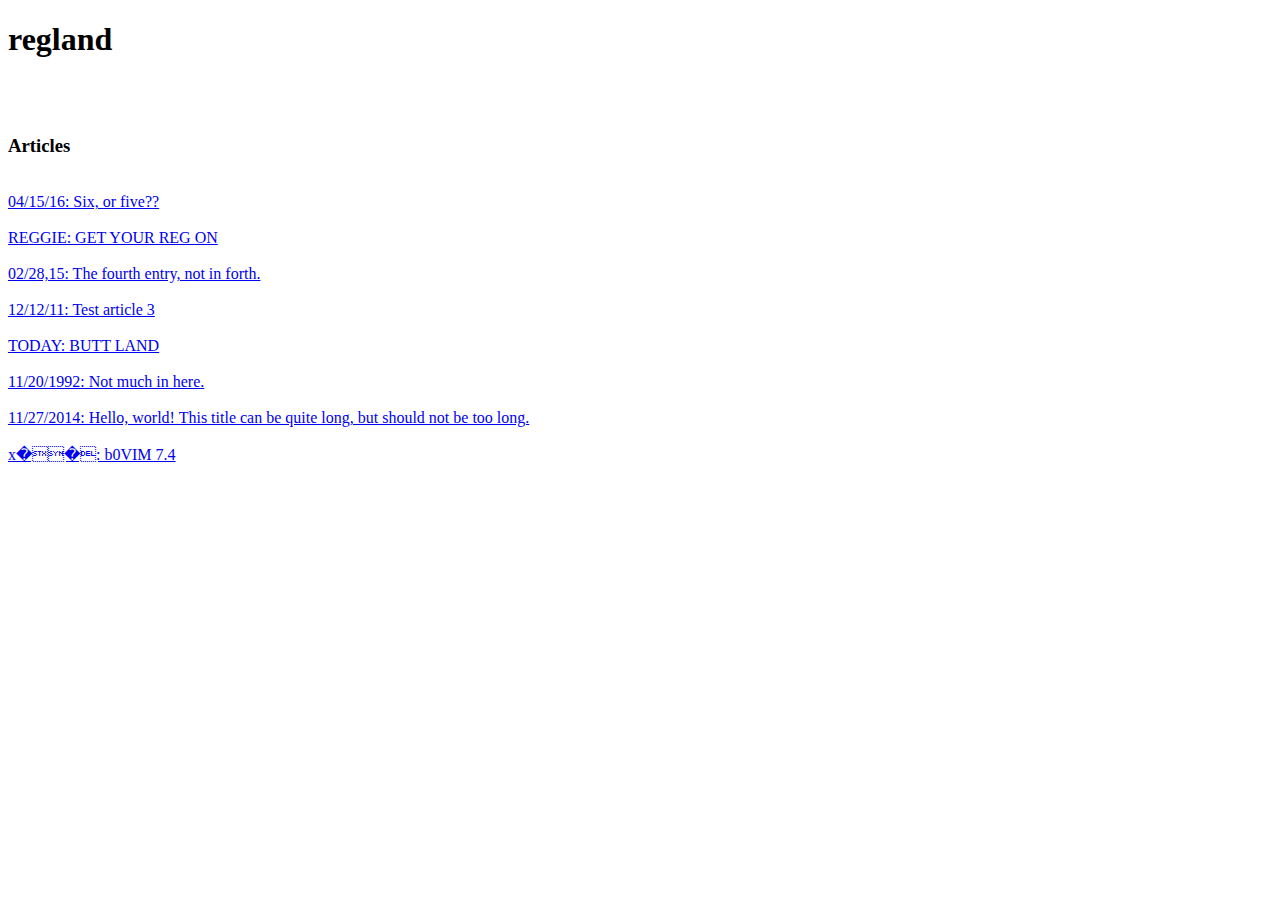
==== site/index.html @ 9ac85724 "Style is getting there, basic image embed tag works." ====
<!-- Warning: Ugly generated HTML. I'm not a web designer! -->
<!DOCTYPE html>
<link rel="stylesheet" href="style.css">
<html>
<head>
	<title>regland</title>
	<div><h1>regland</h1>
<h2> </h2></div><br />
<div id='wrap'>
<div id='inner'>
<br /><h3>Articles</h3><br />
<div id='listing'>
<a href="articles/6.html">04/15/16: Six, or five??<br /><br /></a>
<a href="articles/5.html">REGGIE: GET YOUR REG ON<br /><br /></a>
<a href="articles/4.html">02/28,15: The fourth entry, not in forth.<br /><br /></a>
<a href="articles/3.html">12/12/11: Test article 3<br /><br /></a>
<a href="articles/2.html">TODAY: BUTT LAND<br /><br /></a>
<a href="articles/1.html">11/20/1992: Not much in here.<br /><br /></a>
<a href="articles/0.html">11/27/2014: Hello, world! This title can be quite long, but should not be too long.<br /><br /></a>
<a href="articles/.5.swp.html">x��: b0VIM 7.4<br /><br /></a>
<br /></div></div></div><br />
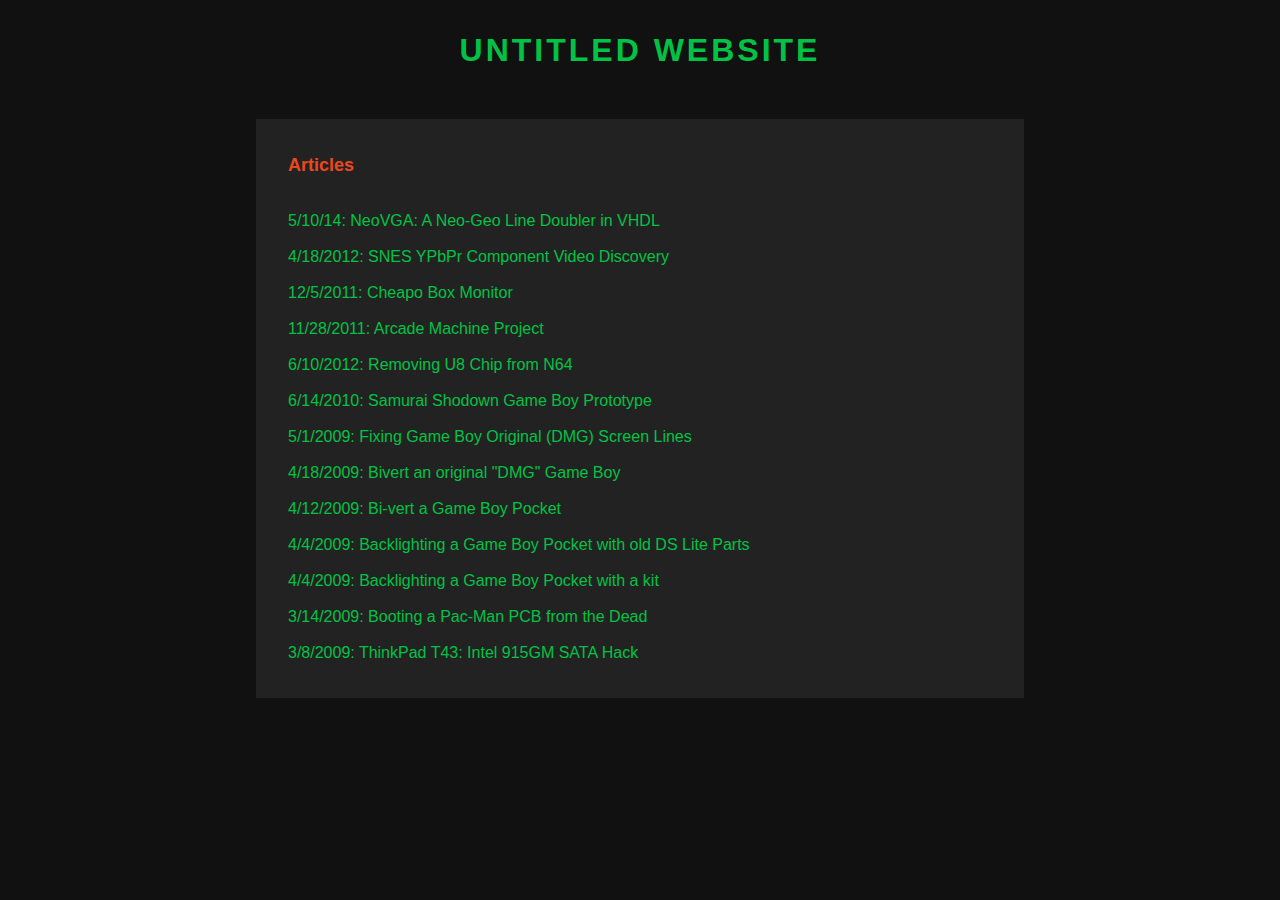
==== commit 9990561f: "Made the index really long for now since page wrapping isn't in yet" ====
--- a/site/index.html
+++ b/site/index.html
@@ -1,21 +1,26 @@
-<!-- Warning: Ugly generated HTML. I'm not a web designer! -->
+<!-- Generated by Microlog. -->
 <!DOCTYPE html>
 <link rel="stylesheet" href="style.css">
 <html>
 <head>
-	<title>regland</title>
-	<div><h1>regland</h1>
+	<title>UNTITLED WEBSITE</title>
+	<div><h1><a href='index.html'>UNTITLED WEBSITE</a></h1>
 <h2> </h2></div><br />
 <div id='wrap'>
 <div id='inner'>
 <br /><h3>Articles</h3><br />
 <div id='listing'>
-<a href="articles/6.html">04/15/16: Six, or five??<br /><br /></a>
-<a href="articles/5.html">REGGIE: GET YOUR REG ON<br /><br /></a>
-<a href="articles/4.html">02/28,15: The fourth entry, not in forth.<br /><br /></a>
-<a href="articles/3.html">12/12/11: Test article 3<br /><br /></a>
-<a href="articles/2.html">TODAY: BUTT LAND<br /><br /></a>
-<a href="articles/1.html">11/20/1992: Not much in here.<br /><br /></a>
-<a href="articles/0.html">11/27/2014: Hello, world! This title can be quite long, but should not be too long.<br /><br /></a>
-<a href="articles/.5.swp.html">x��: b0VIM 7.4<br /><br /></a>
+<a href="articles/neovga.html">5/10/14: NeoVGA: A Neo-Geo Line Doubler in VHDL<br /><br /></a>
+<a href="articles/0016.html">4/18/2012: SNES YPbPr Component Video Discovery<br /><br /></a>
+<a href="articles/0014.html">12/5/2011: Cheapo Box Monitor<br /><br /></a>
+<a href="articles/0013.html">11/28/2011: Arcade Machine Project<br /><br /></a>
+<a href="articles/0012.html">6/10/2012: Removing U8 Chip from N64<br /><br /></a>
+<a href="articles/0011.html">6/14/2010: Samurai Shodown Game Boy Prototype<br /><br /></a>
+<a href="articles/0010.html">5/1/2009: Fixing Game Boy Original (DMG) Screen Lines<br /><br /></a>
+<a href="articles/0005.html">4/18/2009: Bivert an original "DMG" Game Boy<br /><br /></a>
+<a href="articles/0004.html">4/12/2009: Bi-vert a Game Boy Pocket<br /><br /></a>
+<a href="articles/0003.html">4/4/2009: Backlighting a Game Boy Pocket with old DS Lite Parts<br /><br /></a>
+<a href="articles/0002.html">4/4/2009: Backlighting a Game Boy Pocket with a kit<br /><br /></a>
+<a href="articles/0001.html">3/14/2009: Booting a Pac-Man PCB from the Dead<br /><br /></a>
+<a href="articles/0000.html">3/8/2009: ThinkPad T43: Intel 915GM SATA Hack <br /><br /></a>
 <br /></div></div></div><br />
--- a/site/style.css
+++ b/site/style.css
@@ -0,0 +1,103 @@
+body
+{
+	font-family: Arial, sans-serif;
+	background-color: #111111;
+	color: #BBBBBB;
+}
+
+h1, h1 a, h1 a:visited  /* Top of site */
+{
+	text-decoration: none;
+	font-size: 32px;
+	letter-spacing: 3px;
+	font-weight: bold;
+	font-family: Arial, sans-serif;
+	text-align: center;
+	color: #00C245;
+	margin: 0 auto;
+	margin-top: 32px;
+	margin-bottom: 0px;
+}
+
+h1 a:hover
+{
+	color: #12FF65;
+	text-decoration: underline;
+}
+
+h2 /* subtitle */
+{
+	text-decoration: none;
+	font-family: Arial, sans-serif;
+	text-align: center;
+	margin-top: 32px;
+	margin-bottom: 0px;
+
+	color: #676767;
+	font-size:10px;
+}
+
+
+h3 /* Article title */
+{
+	text-decoration: none;
+	font-size: 18px;
+	color: #EB471F;
+	margin-left: 32px;
+}
+
+img, video
+{
+	max-width: 704px;
+}
+
+
+a, a:visited
+{
+	text-decoration: none;
+	color: #00C245;
+}
+
+a:hover
+{
+	color: #12FF65;
+	text-decoration: underline;
+}
+
+
+#wrap
+{
+	width: 768px;
+	margin: 0 auto;
+	text-align: center;
+}
+
+#inner
+{
+	text-align: left;
+	background-color: #222222;
+	margin-bottom: 32px;
+}
+
+#returnlink
+{
+	color: #00C245;
+}
+
+#date
+{
+	color: #676767;
+	text-decoration: none;
+	font-style: italic;
+}
+
+#content, #listing
+{
+	color: #BBBBBB;
+	font-family: Arial, sans-serif;
+	margin-left: 32px;
+	margin-right: 32px;
+	margin-bottom: 48px;
+	width: 90%;
+}
+
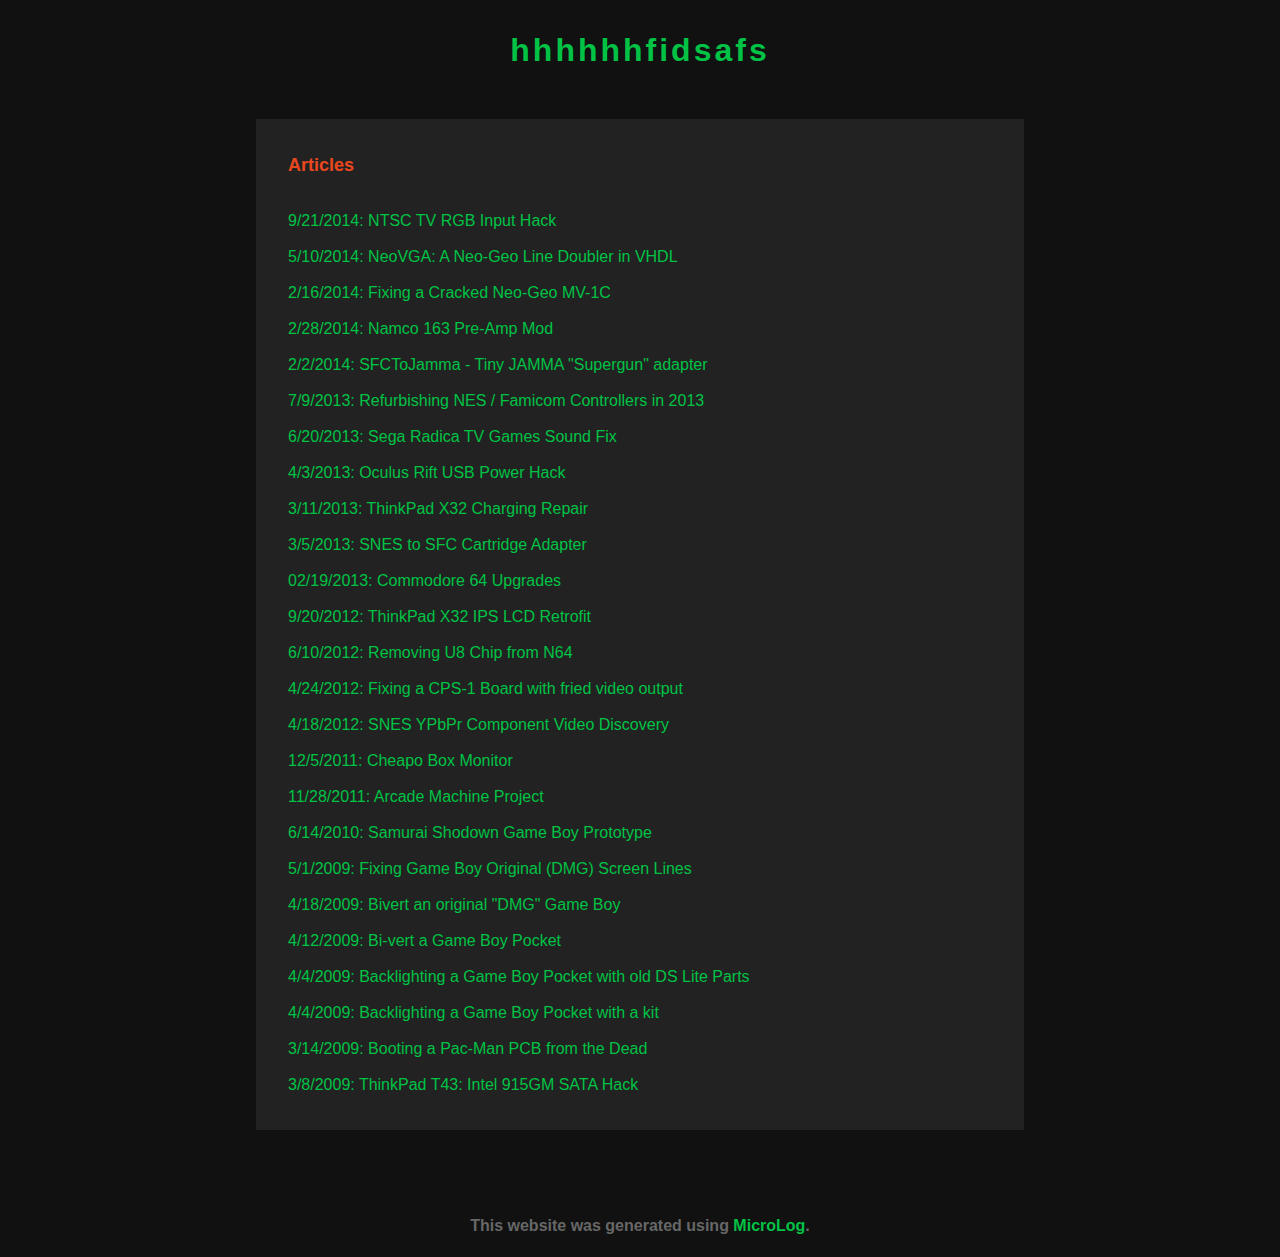
==== commit eedcf726: "Fixed a few awful practices" ====
--- a/site/index.html
+++ b/site/index.html
@@ -3,18 +3,30 @@
 <link rel="stylesheet" href="style.css">
 <html>
 <head>
-	<title>UNTITLED WEBSITE</title>
-	<div><h1><a href='index.html'>UNTITLED WEBSITE</a></h1>
+	<title>hhhhhhfidsafs</title>
+	<div><h1><a href='index.html'>hhhhhhfidsafs</a></h1>
 <h2> </h2></div><br />
 <div id='wrap'>
 <div id='inner'>
 <br /><h3>Articles</h3><br />
 <div id='listing'>
-<a href="articles/neovga.html">5/10/14: NeoVGA: A Neo-Geo Line Doubler in VHDL<br /><br /></a>
-<a href="articles/0016.html">4/18/2012: SNES YPbPr Component Video Discovery<br /><br /></a>
-<a href="articles/0014.html">12/5/2011: Cheapo Box Monitor<br /><br /></a>
-<a href="articles/0013.html">11/28/2011: Arcade Machine Project<br /><br /></a>
-<a href="articles/0012.html">6/10/2012: Removing U8 Chip from N64<br /><br /></a>
+<a href="articles/0032.html">9/21/2014: NTSC TV RGB Input Hack<br /><br /></a>
+<a href="articles/0031.html">5/10/2014: NeoVGA: A Neo-Geo Line Doubler in VHDL<br /><br /></a>
+<a href="articles/0030.html">2/16/2014: Fixing a Cracked Neo-Geo MV-1C<br /><br /></a>
+<a href="articles/0029.html">2/28/2014: Namco 163 Pre-Amp Mod<br /><br /></a>
+<a href="articles/0028.html">2/2/2014: SFCToJamma - Tiny JAMMA "Supergun" adapter<br /><br /></a>
+<a href="articles/0027.html">7/9/2013: Refurbishing NES / Famicom Controllers in 2013<br /><br /></a>
+<a href="articles/0026.html">6/20/2013: Sega Radica TV Games Sound Fix<br /><br /></a>
+<a href="articles/0024.html">4/3/2013: Oculus Rift USB Power Hack<br /><br /></a>
+<a href="articles/0023.html">3/11/2013: ThinkPad X32 Charging Repair<br /><br /></a>
+<a href="articles/0022.html">3/5/2013: SNES to SFC Cartridge Adapter<br /><br /></a>
+<a href="articles/0021.html">02/19/2013: Commodore 64 Upgrades<br /><br /></a>
+<a href="articles/0018.html">9/20/2012: ThinkPad X32 IPS LCD Retrofit<br /><br /></a>
+<a href="articles/0017.html">6/10/2012: Removing U8 Chip from N64<br /><br /></a>
+<a href="articles/0016.html">4/24/2012: Fixing a CPS-1 Board with fried video output<br /><br /></a>
+<a href="articles/0014.html">4/18/2012: SNES YPbPr Component Video Discovery<br /><br /></a>
+<a href="articles/0013.html">12/5/2011: Cheapo Box Monitor<br /><br /></a>
+<a href="articles/0012.html">11/28/2011: Arcade Machine Project<br /><br /></a>
 <a href="articles/0011.html">6/14/2010: Samurai Shodown Game Boy Prototype<br /><br /></a>
 <a href="articles/0010.html">5/1/2009: Fixing Game Boy Original (DMG) Screen Lines<br /><br /></a>
 <a href="articles/0005.html">4/18/2009: Bivert an original "DMG" Game Boy<br /><br /></a>
@@ -24,3 +36,4 @@
 <a href="articles/0001.html">3/14/2009: Booting a Pac-Man PCB from the Dead<br /><br /></a>
 <a href="articles/0000.html">3/8/2009: ThinkPad T43: Intel 915GM SATA Hack <br /><br /></a>
 <br /></div></div></div><br />
+<h4>This website was generated using <a href='https://github.com/Mikejmoffitt/microlog'>MicroLog</a>.</span>
--- a/site/style.css
+++ b/site/style.css
@@ -91,6 +91,14 @@
 	font-style: italic;
 }
 
+h4
+{	
+	color: #676767;
+	text-decoration: none;
+	text-align: center;
+	font-weight: none;
+}
+
 #content, #listing
 {
 	color: #BBBBBB;
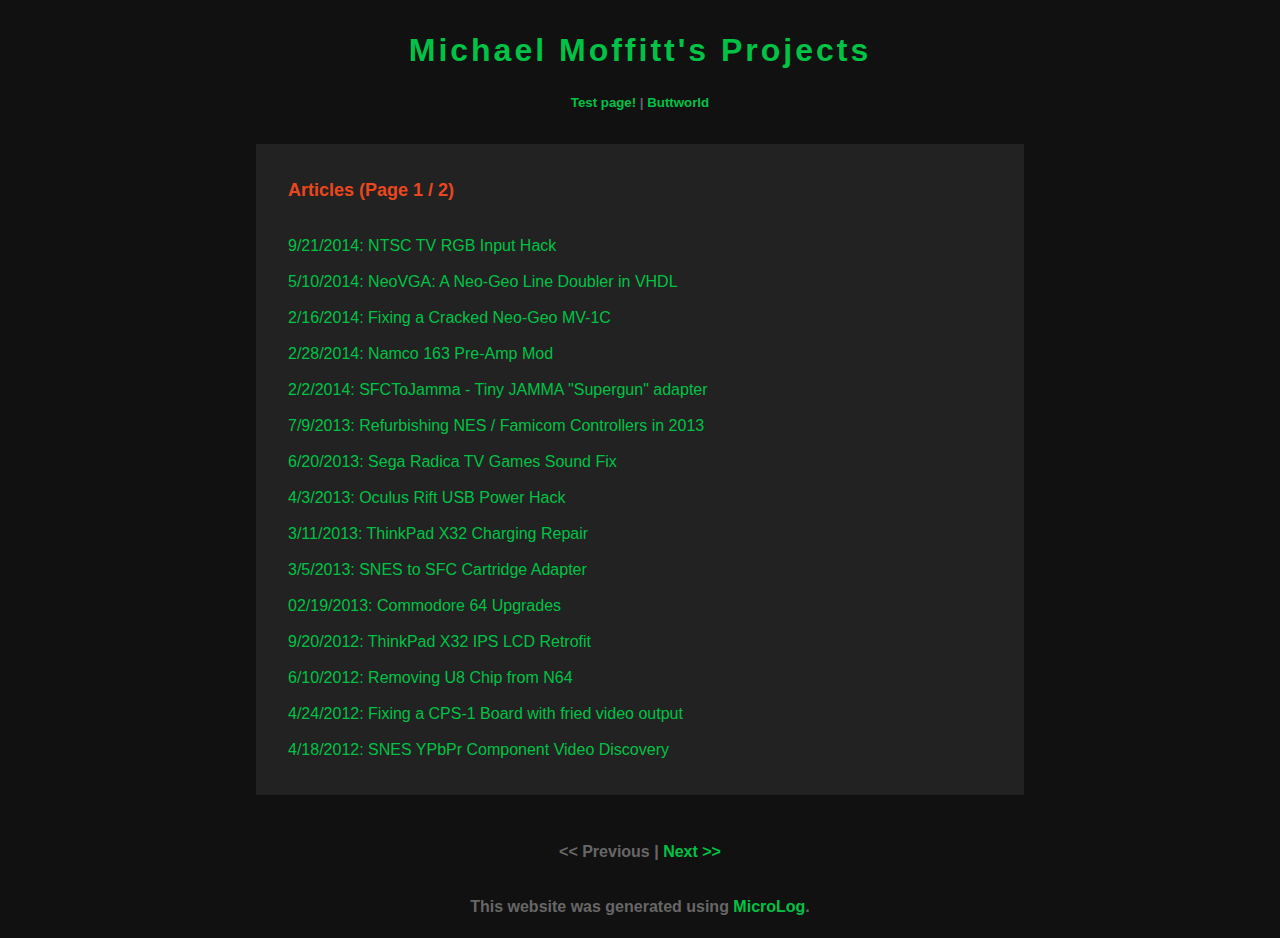
==== commit 6dc8b9dc: "Fixed multiple page support, added top navbar" ====
--- a/site/index.html
+++ b/site/index.html
@@ -3,12 +3,15 @@
 <link rel="stylesheet" href="style.css">
 <html>
 <head>
-	<title>hhhhhhfidsafs</title>
-	<div><h1><a href='index.html'>hhhhhhfidsafs</a></h1>
-<h2> </h2></div><br />
-<div id='wrap'>
+	<title>Michael Moffitt's Projects</title>
+	<div><h1><a href='index.html'>Michael Moffitt's Projects</a></h1>
+<h2></h2>
+<br /><h5 id='navbar'><a href='pages/test.html'>Test page!</a>
+ <span id='nav-seperator'>|</span> <a href='pages/butts.html'>Buttworld</a>
+</h5><br /></div></head>
+<body><div id='wrap'>
 <div id='inner'>
-<br /><h3>Articles</h3><br />
+<br /><h3>Articles (Page 1 / 2)</h3><br />
 <div id='listing'>
 <a href="articles/0032.html">9/21/2014: NTSC TV RGB Input Hack<br /><br /></a>
 <a href="articles/0031.html">5/10/2014: NeoVGA: A Neo-Geo Line Doubler in VHDL<br /><br /></a>
@@ -25,15 +28,7 @@
 <a href="articles/0017.html">6/10/2012: Removing U8 Chip from N64<br /><br /></a>
 <a href="articles/0016.html">4/24/2012: Fixing a CPS-1 Board with fried video output<br /><br /></a>
 <a href="articles/0014.html">4/18/2012: SNES YPbPr Component Video Discovery<br /><br /></a>
-<a href="articles/0013.html">12/5/2011: Cheapo Box Monitor<br /><br /></a>
-<a href="articles/0012.html">11/28/2011: Arcade Machine Project<br /><br /></a>
-<a href="articles/0011.html">6/14/2010: Samurai Shodown Game Boy Prototype<br /><br /></a>
-<a href="articles/0010.html">5/1/2009: Fixing Game Boy Original (DMG) Screen Lines<br /><br /></a>
-<a href="articles/0005.html">4/18/2009: Bivert an original "DMG" Game Boy<br /><br /></a>
-<a href="articles/0004.html">4/12/2009: Bi-vert a Game Boy Pocket<br /><br /></a>
-<a href="articles/0003.html">4/4/2009: Backlighting a Game Boy Pocket with old DS Lite Parts<br /><br /></a>
-<a href="articles/0002.html">4/4/2009: Backlighting a Game Boy Pocket with a kit<br /><br /></a>
-<a href="articles/0001.html">3/14/2009: Booting a Pac-Man PCB from the Dead<br /><br /></a>
-<a href="articles/0000.html">3/8/2009: ThinkPad T43: Intel 915GM SATA Hack <br /><br /></a>
-<br /></div></div></div><br />
-<h4>This website was generated using <a href='https://github.com/Mikejmoffitt/microlog'>MicroLog</a>.</span>
+<br /></div></div></div>
+<h6><span id='nav-seperator'><< Previous </span><span id='nav-seperator'> | </span><a href='index1.html'>Next >></a>
+</h6><h4>This website was generated using <a href='https://github.com/Mikejmoffitt/microlog'>MicroLog</a>.</h4>
+</body>--- a/site/style.css
+++ b/site/style.css
@@ -30,11 +30,11 @@
 	text-decoration: none;
 	font-family: Arial, sans-serif;
 	text-align: center;
-	margin-top: 32px;
+	margin-top: 8px;
 	margin-bottom: 0px;
 
 	color: #676767;
-	font-size:10px;
+	font-size:11px;
 }
 
 
@@ -46,9 +46,28 @@
 	margin-left: 32px;
 }
 
+h5 /* Top navbar */
+{
+	margin-top: 0px;
+	margin-bottom: 16px;
+	font-family: Arial, sans-serif;
+	text-decoration: none;
+	text-align: center;
+}
+
+h6 /* Bottom page next/prev links */
+{
+	text-align: center;
+	text-decoration: none;
+	font-family: Arial, sans-serif;
+	font-size: 16px;
+}
+
 img, video
 {
 	max-width: 704px;
+	margin-bottom: 16px;
+	margin-top: 16px;
 }
 
 
@@ -63,7 +82,6 @@
 	color: #12FF65;
 	text-decoration: underline;
 }
-
 
 #wrap
 {
@@ -91,6 +109,13 @@
 	font-style: italic;
 }
 
+#nav-seperator
+{
+	color: #676767;
+	text-decoration: none;
+
+}
+
 h4
 {	
 	color: #676767;
